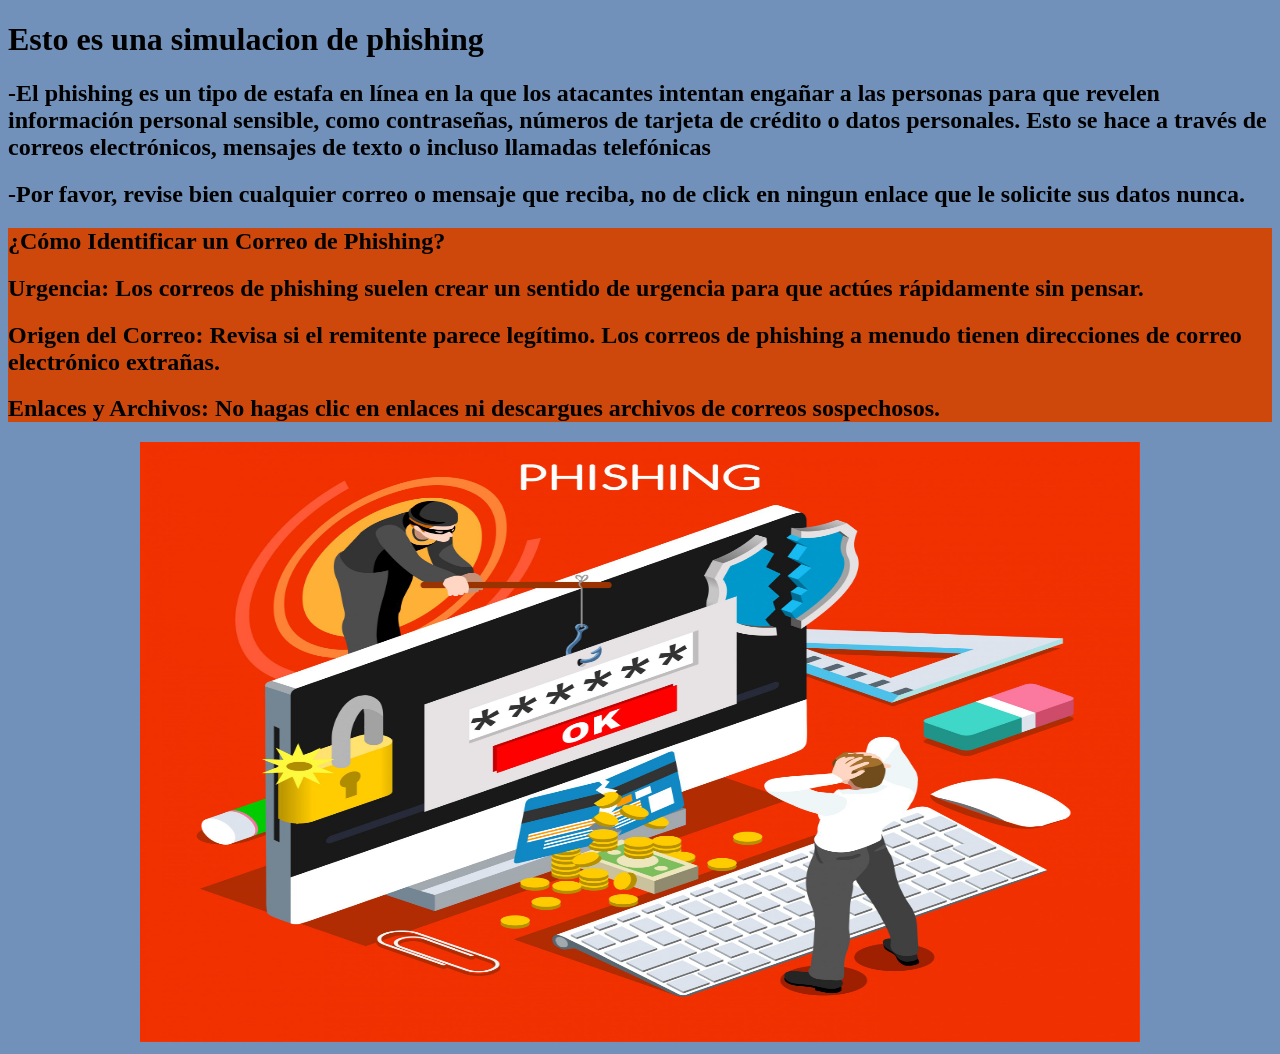
==== index.html @ 086287a5 "Add files via upload" ====
<!DOCTYPE html>
<html lang="es">
<head>
    <link rel="stylesheet" href="estilo.css">
    <meta charset="UTF-8">
    <meta name="viewport" content="width=device-width, initial-scale=1.0">
    <title>Phishing</title>
</head>
<body>
    <header>
        <h1>Esto es una simulacion de phishing</h1>
    </header>
    <h2>-El phishing es un tipo de estafa en línea en la que los atacantes intentan engañar a las personas para que revelen información personal sensible,
        como contraseñas, números de tarjeta de crédito o datos personales. Esto se hace a través de correos electrónicos, mensajes de texto o incluso llamadas
        telefónicas
</h2>

<h2>-Por favor, revise bien cualquier correo o mensaje que reciba, no de click en ningun enlace que le solicite sus datos nunca.</h2>

<section>
<h2>¿Cómo Identificar un Correo de Phishing?</h2>
<h2>Urgencia: Los correos de phishing suelen crear un sentido de urgencia para que actúes rápidamente sin pensar.</h2>
<h2>Origen del Correo: Revisa si el remitente parece legítimo. Los correos de phishing a menudo tienen direcciones de correo electrónico extrañas.</h2>
<h2>Enlaces y Archivos: No hagas clic en enlaces ni descargues archivos de correos sospechosos.</h2>
</section>
<div class="centrar-imagen">
    <img src="./what-is-phishing-in-cyber-security-scaled.jpg" width="1000" height="600" >
</div>

    
</body>
</html>
---- estilo.css ----
body{
    background-color: rgb(113, 145, 186);
}

section{
    color: rgb(0, 0, 0);
    background-color: rgb(205, 72, 10);
}
.centrar-imagen {
    text-align: center;
}
img {
    display: inline-block;
}
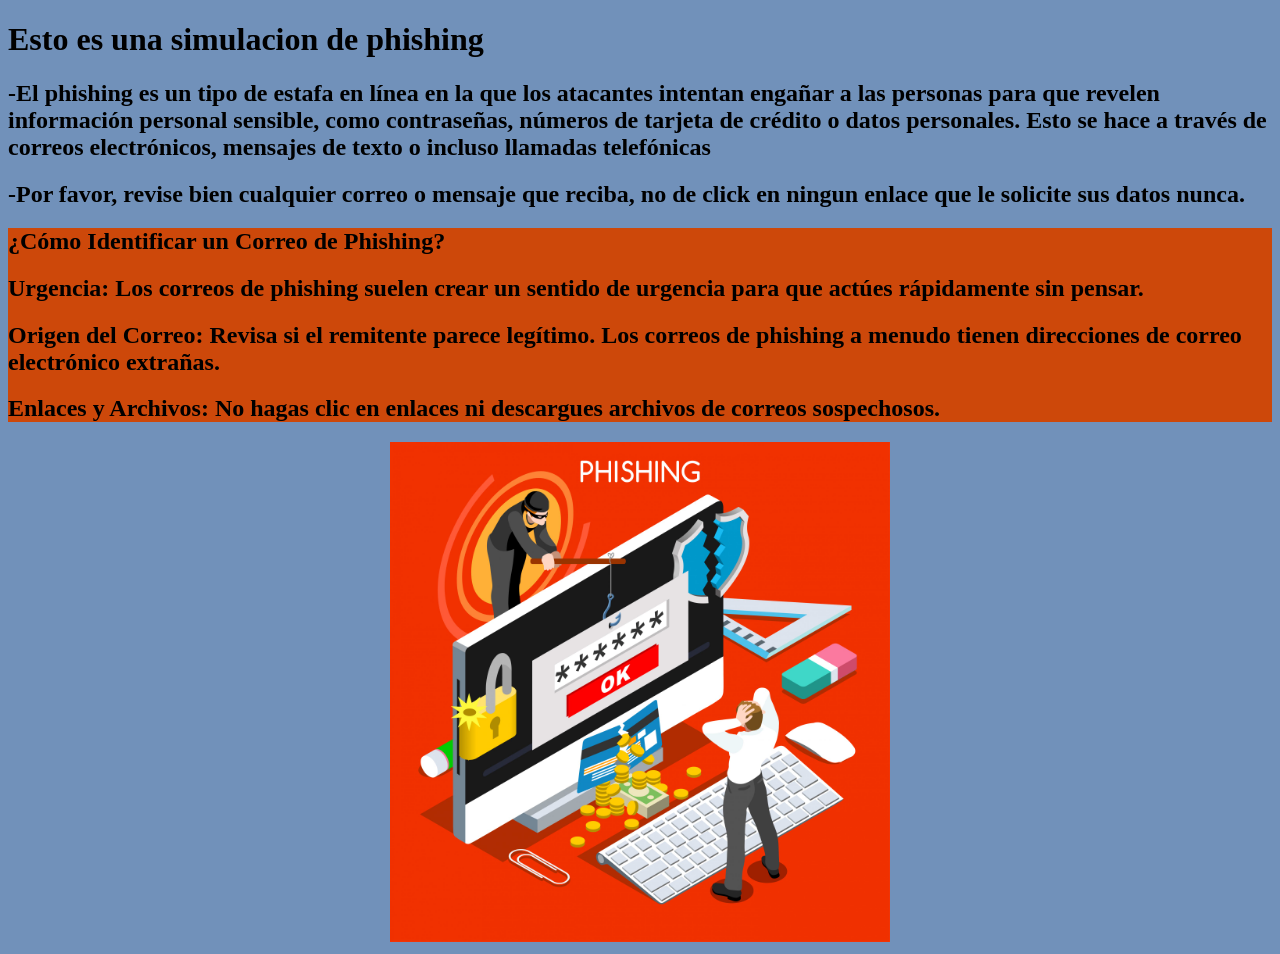
==== commit acd73e2c: "Add files via upload" ====
--- a/index.html
+++ b/index.html
@@ -24,7 +24,7 @@
 <h2>Enlaces y Archivos: No hagas clic en enlaces ni descargues archivos de correos sospechosos.</h2>
 </section>
 <div class="centrar-imagen">
-    <img src="./what-is-phishing-in-cyber-security-scaled.jpg" width="1000" height="600" >
+    <img src="./what-is-phishing-in-cyber-security-scaled.jpg" width="500" height="500" >
 </div>
 
     
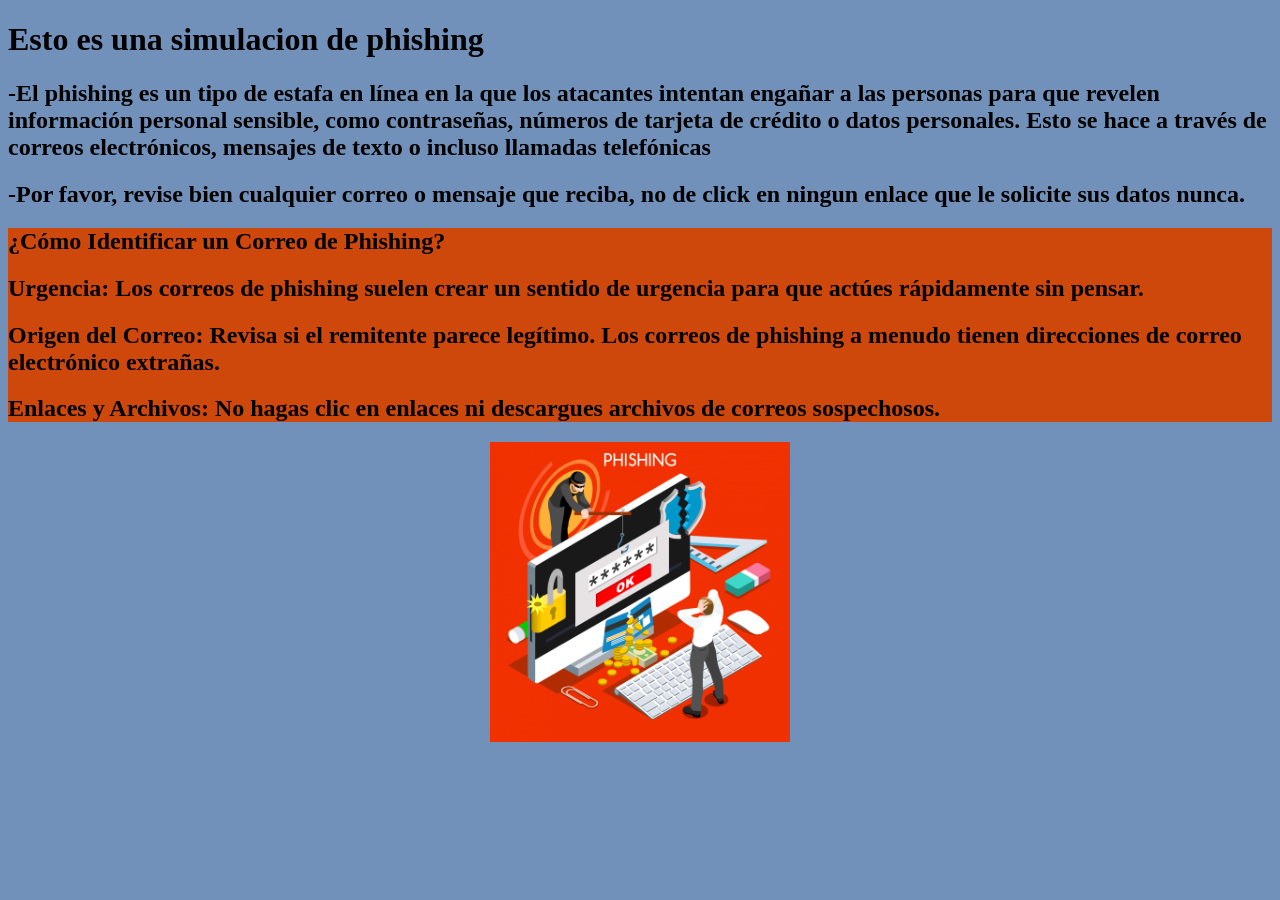
==== commit cdaebb21: "Update index.html" ====
--- a/index.html
+++ b/index.html
@@ -24,9 +24,9 @@
 <h2>Enlaces y Archivos: No hagas clic en enlaces ni descargues archivos de correos sospechosos.</h2>
 </section>
 <div class="centrar-imagen">
-    <img src="./what-is-phishing-in-cyber-security-scaled.jpg" width="500" height="500" >
+    <img src="./what-is-phishing-in-cyber-security-scaled.jpg" width="300" height="300" >
 </div>
 
     
 </body>
-</html>+</html>
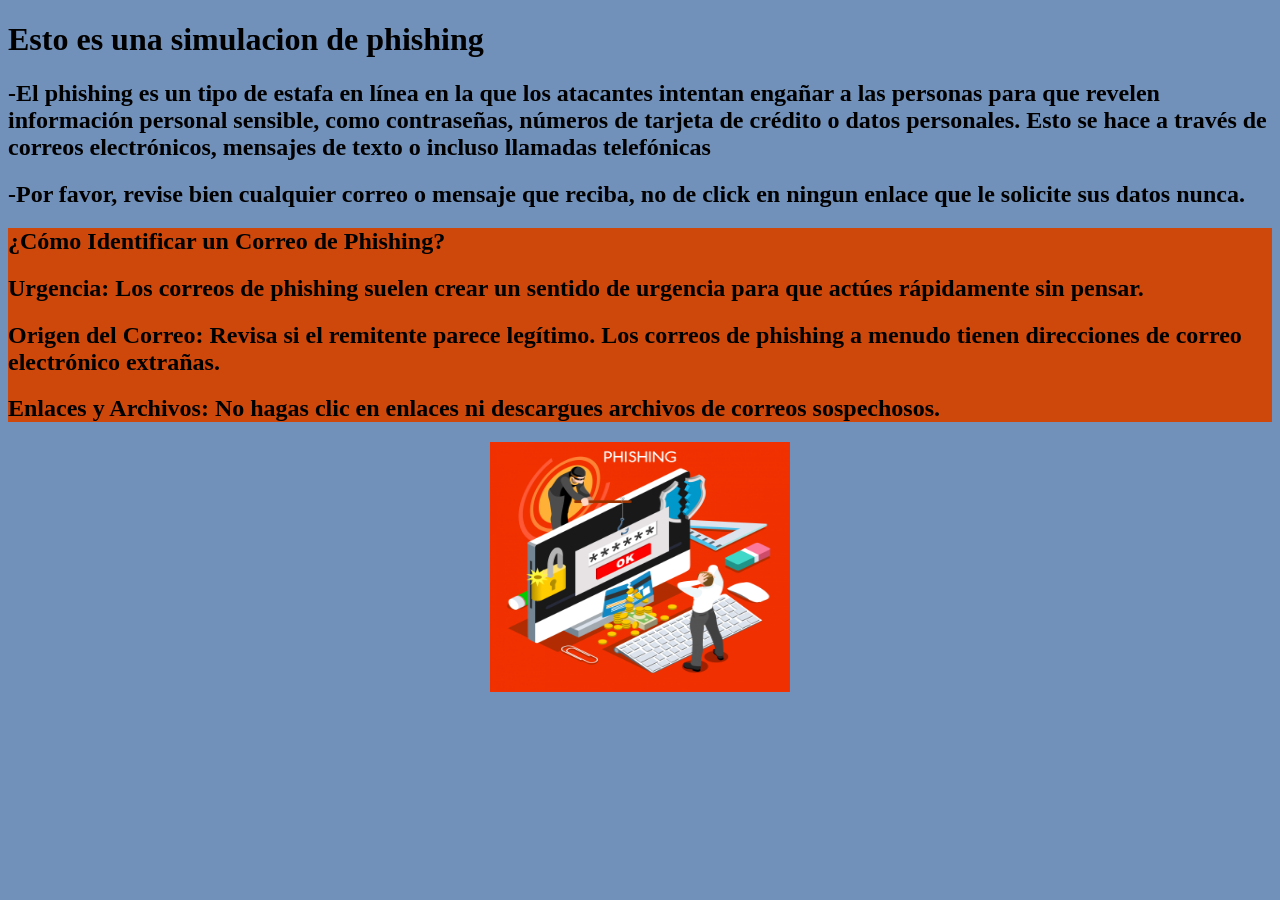
==== commit d3a05dcc: "Update index.html" ====
--- a/index.html
+++ b/index.html
@@ -24,7 +24,7 @@
 <h2>Enlaces y Archivos: No hagas clic en enlaces ni descargues archivos de correos sospechosos.</h2>
 </section>
 <div class="centrar-imagen">
-    <img src="./what-is-phishing-in-cyber-security-scaled.jpg" width="300" height="300" >
+    <img src="./what-is-phishing-in-cyber-security-scaled.jpg" width="300" height="250" >
 </div>
 
     
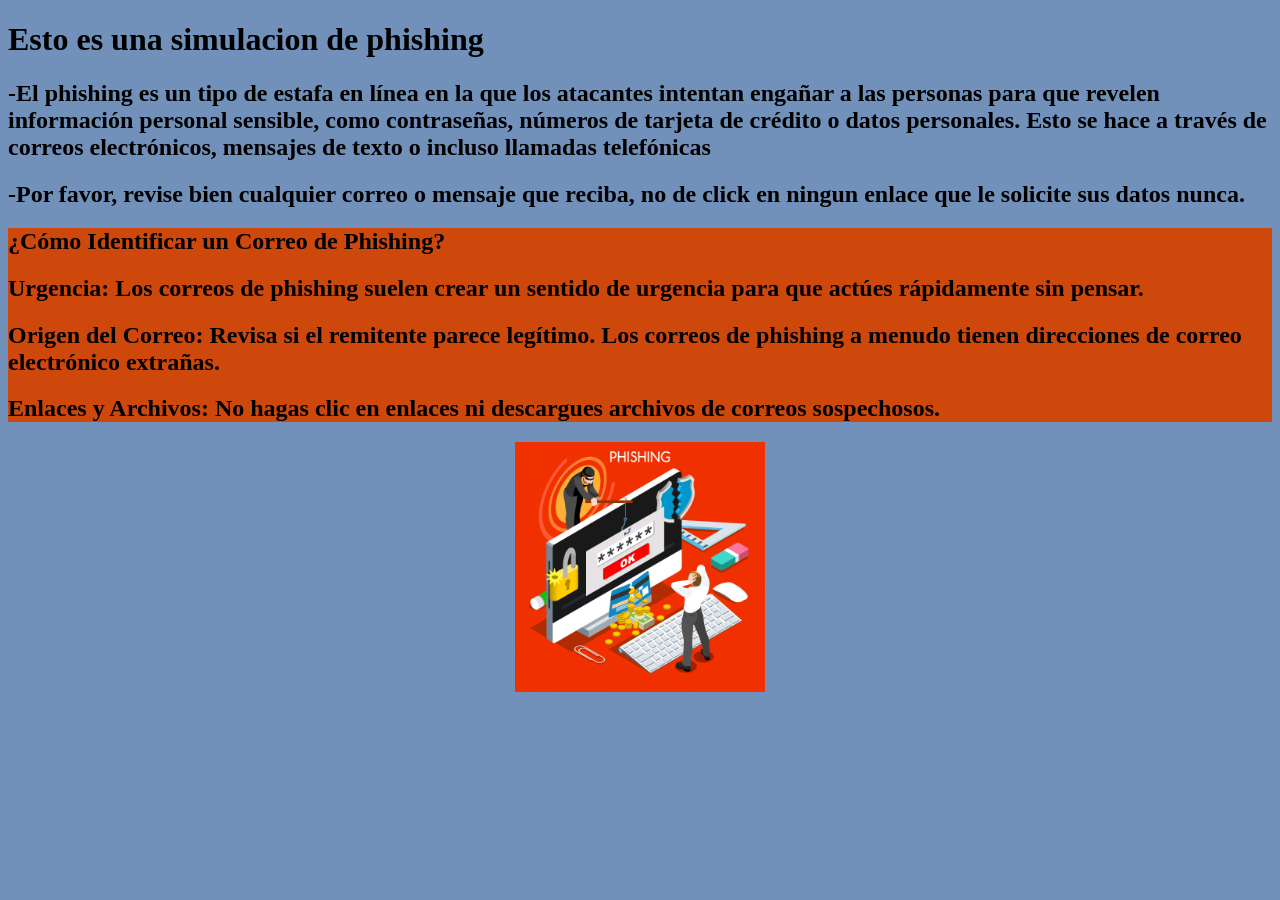
==== commit 9bebc596: "Update index.html" ====
--- a/index.html
+++ b/index.html
@@ -24,7 +24,7 @@
 <h2>Enlaces y Archivos: No hagas clic en enlaces ni descargues archivos de correos sospechosos.</h2>
 </section>
 <div class="centrar-imagen">
-    <img src="./what-is-phishing-in-cyber-security-scaled.jpg" width="300" height="250" >
+    <img src="./what-is-phishing-in-cyber-security-scaled.jpg" width="250" height="250" >
 </div>
 
     
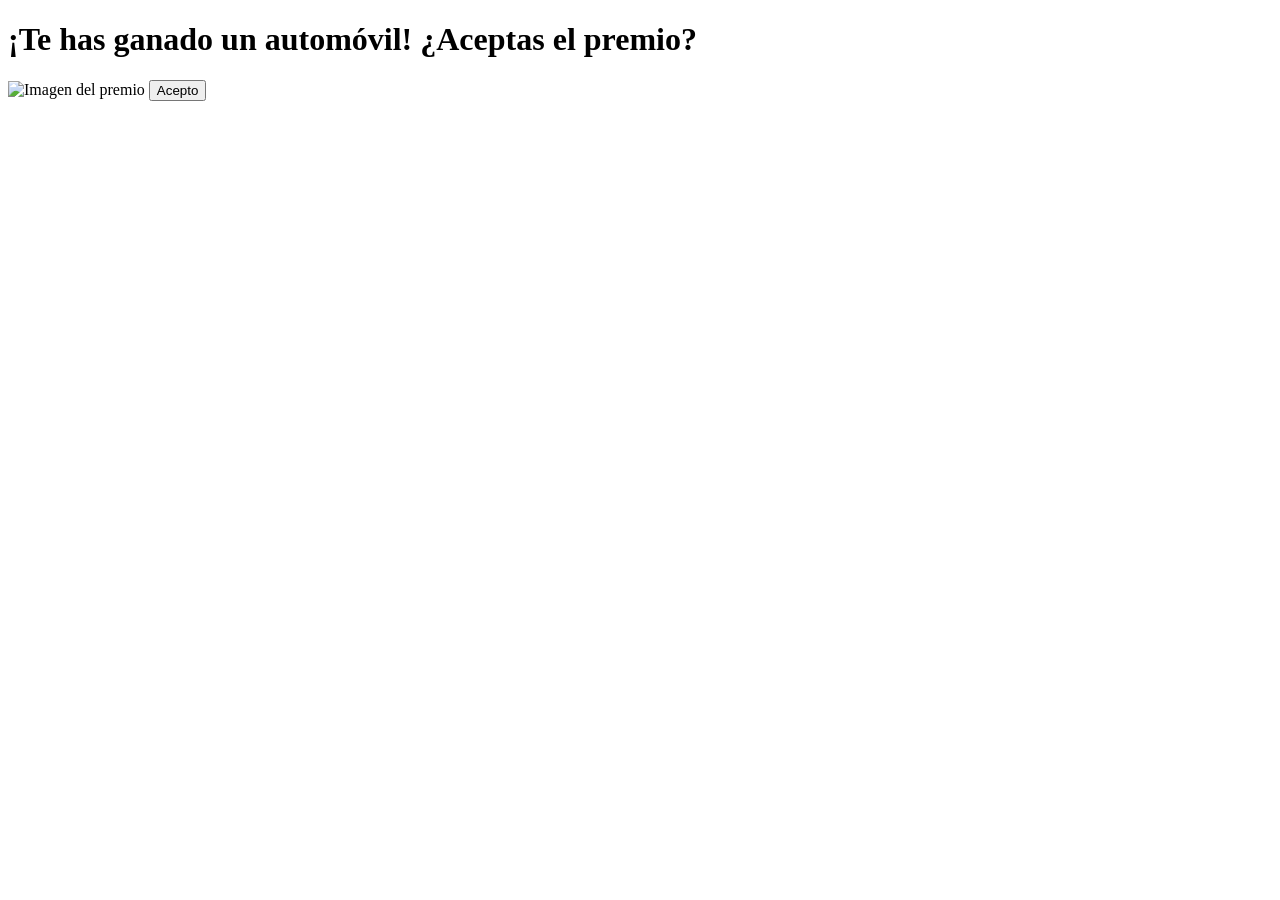
==== commit 7397994c: "Update index.html" ====
--- a/index.html
+++ b/index.html
@@ -1,32 +1,16 @@
 <!DOCTYPE html>
 <html lang="es">
 <head>
-    <link rel="stylesheet" href="estilo.css">
     <meta charset="UTF-8">
     <meta name="viewport" content="width=device-width, initial-scale=1.0">
-    <title>Phishing</title>
+    <title>Premio Sorpresa</title>
+    <link rel="stylesheet" href="style.css">
 </head>
 <body>
-    <header>
-        <h1>Esto es una simulacion de phishing</h1>
-    </header>
-    <h2>-El phishing es un tipo de estafa en línea en la que los atacantes intentan engañar a las personas para que revelen información personal sensible,
-        como contraseñas, números de tarjeta de crédito o datos personales. Esto se hace a través de correos electrónicos, mensajes de texto o incluso llamadas
-        telefónicas
-</h2>
-
-<h2>-Por favor, revise bien cualquier correo o mensaje que reciba, no de click en ningun enlace que le solicite sus datos nunca.</h2>
-
-<section>
-<h2>¿Cómo Identificar un Correo de Phishing?</h2>
-<h2>Urgencia: Los correos de phishing suelen crear un sentido de urgencia para que actúes rápidamente sin pensar.</h2>
-<h2>Origen del Correo: Revisa si el remitente parece legítimo. Los correos de phishing a menudo tienen direcciones de correo electrónico extrañas.</h2>
-<h2>Enlaces y Archivos: No hagas clic en enlaces ni descargues archivos de correos sospechosos.</h2>
-</section>
-<div class="centrar-imagen">
-    <img src="./what-is-phishing-in-cyber-security-scaled.jpg" width="250" height="250" >
-</div>
-
-    
+    <div class="container">
+        <h1>¡Te has ganado un automóvil! ¿Aceptas el premio?</h1>
+        <img src="./_Dolphin.jpg" alt="Imagen del premio" class="imagen-premio" height="250" width="250">
+        <button class="boton-aceptar" onclick="window.location.href='index.html';">Acepto</button>
+    </div>
 </body>
 </html>
